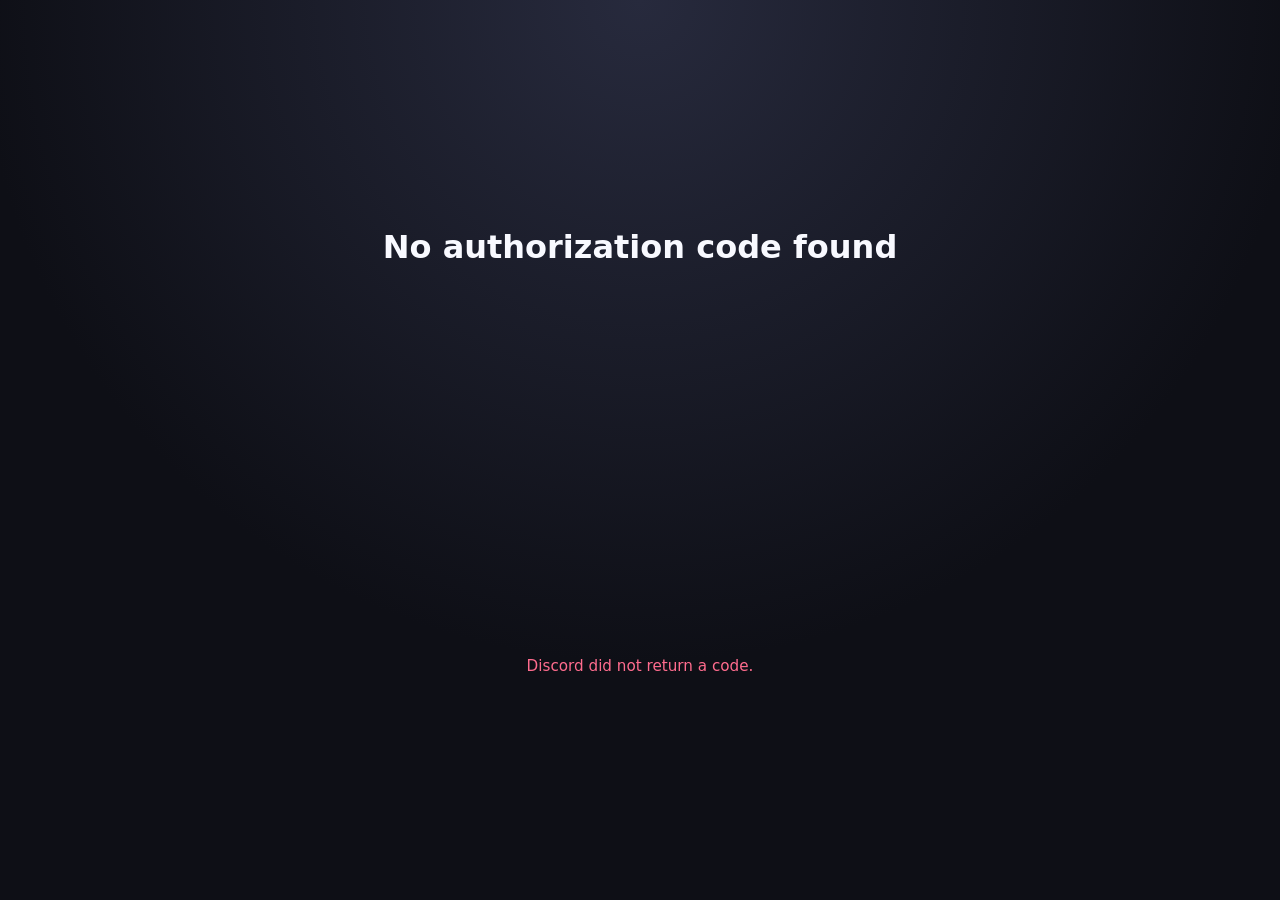
==== discord-callback.html @ b1023589 "The first ;)" ====
<!DOCTYPE html>
<html lang="en">
<head>
  <meta charset="UTF-8">
  <meta name="viewport" content="width=device-width, initial-scale=1.0">
  <title>Discord Callback</title>
  <link rel="stylesheet" href="styles.css">
</head>
<body>
  <main class="login-page callback-root">
    <div class="login-card">
      <p>Processing Discord callback...</p>
    </div>
  </main>
  <script src="script.js"></script>
</body>
</html>
---- styles.css ----
:root {
  --bg: #0e0f16;
  --surface: #141622;
  --text: #f8f9ff;
  --accent: #ff5a8e;
  --accent-soft: rgba(255, 90, 142, 0.16);
  --muted: #b8bddc;
}

* {
  box-sizing: border-box;
  margin: 0;
  padding: 0;
}

html, body {
  min-height: 100%;
}

body {
  font-family: Inter, system-ui, -apple-system, BlinkMacSystemFont, "Segoe UI", sans-serif;
  background: radial-gradient(circle at top, #272a3d 0%, #0e0f16 60%);
  color: var(--text);
  line-height: 1.6;
}

.container {
  width: min(1120px, calc(100% - 2rem));
  margin: 0 auto;
}

.site-header {
  padding: 6rem 0 5rem;
  text-align: center;
}

.site-header h1 {
  font-size: clamp(2.75rem, 5vw, 4.5rem);
  letter-spacing: -0.05em;
}

.site-header p {
  margin: 1.5rem auto 2.5rem;
  max-width: 720px;
  color: var(--muted);
}

.primary-button {
  display: inline-flex;
  align-items: center;
  justify-content: center;
  padding: 1rem 2rem;
  background: var(--accent);
  color: #fff;
  text-decoration: none;
  border-radius: 999px;
  transition: transform 0.2s ease, box-shadow 0.2s ease;
}

.primary-button:hover {
  transform: translateY(-2px);
  box-shadow: 0 20px 40px rgba(255, 90, 142, 0.18);
}

.login-page {
  min-height: 100vh;
  display: grid;
  place-items: center;
  padding: 2rem 1rem;
}

.login-card {
  width: min(540px, 100%);
  background: rgba(255, 255, 255, 0.04);
  border: 1px solid rgba(255, 255, 255, 0.1);
  border-radius: 32px;
  padding: 2.5rem;
  box-shadow: 0 30px 80px rgba(0, 0, 0, 0.28);
}

.discord-brand {
  display: flex;
  gap: 1rem;
  align-items: center;
  margin-bottom: 2rem;
}

.discord-brand img {
  width: 48px;
  height: 48px;
}

.discord-brand h1 {
  margin: 0;
  font-size: 1.75rem;
}

.discord-brand p {
  margin: 0.35rem 0 0;
  color: var(--muted);
  line-height: 1.5;
}

.discord-button {
  width: 100%;
  display: inline-flex;
  align-items: center;
  justify-content: center;
  gap: 0.75rem;
  padding: 1rem 1.25rem;
  border: none;
  border-radius: 16px;
  background: #5865f2;
  color: #fff;
  font-weight: 700;
  cursor: pointer;
  transition: transform 0.2s ease, filter 0.2s ease;
}

.discord-button:hover {
  transform: translateY(-2px);
  filter: brightness(1.05);
}

.hidden {
  display: none;
}

.login-step {
  margin-top: 2rem;
  display: grid;
  gap: 1rem;
}

.login-step-text {
  color: var(--muted);
}

.input-label {
  font-size: 0.95rem;
  margin-bottom: 0.4rem;
  display: block;
  color: #fff;
}

#discord-username {
  width: 100%;
  padding: 0.95rem 1rem;
  border-radius: 16px;
  border: 1px solid rgba(255, 255, 255, 0.12);
  background: rgba(255, 255, 255, 0.05);
  color: var(--text);
}

#discord-username::placeholder {
  color: rgba(248, 249, 255, 0.5);
}

.login-message {
  min-height: 1.2rem;
  font-size: 0.95rem;
  margin: 0;
}

.login-message.success {
  color: #3ad29f;
}

.login-message.error {
  color: #ff6c8e;
}

.section {
  padding: 4rem 0;
}

.section h2 {
  font-size: 2rem;
  margin-bottom: 1rem;
}

.section p,
.section ul {
  color: var(--muted);
}

.section ul {
  margin-top: 1rem;
  list-style: disc inside;
}

.mission-shell {
  display: flex;
  flex-direction: column;
  align-items: center;
  gap: 2rem;
  text-align: center;
}

.mission-copy p {
  max-width: 700px;
  margin: 0 auto;
  color: var(--muted);
}

.mission-pinpoints {
  position: relative;
  display: flex;
  justify-content: center;
  align-items: center;
  gap: 1.8rem;
  width: 100%;
  max-width: 780px;
  padding: 2rem 0 0;
}

.mission-pinpoints::before {
  content: "";
  position: absolute;
  top: 50%;
  left: 3rem;
  right: 3rem;
  height: 2px;
  background: rgba(255, 255, 255, 0.08);
  transform: translateY(-50%);
}

.pinpoint {
  position: relative;
  padding: 1.75rem 1.5rem 1.25rem;
  background: rgba(255, 255, 255, 0.05);
  border: 1px solid rgba(255, 255, 255, 0.12);
  border-radius: 24px;
  min-width: 130px;
  z-index: 1;
}

.pinpoint-dot {
  display: block;
  width: 16px;
  height: 16px;
  margin: 0 auto 1rem;
  border-radius: 50%;
  background: var(--accent);
  box-shadow: 0 0 0 8px rgba(255, 90, 142, 0.12);
}

.pinpoint p {
  margin: 0;
  font-size: 1rem;
  letter-spacing: 0.02em;
}

.highlight {
  background: rgba(255, 255, 255, 0.03);
  border-radius: 28px;
  padding: 3rem 2rem;
}

.feature-grid {
  display: grid;
  grid-template-columns: repeat(auto-fit, minmax(220px, 1fr));
  gap: 1.5rem;
  margin-top: 2rem;
}

.feature-card {
  background: rgba(255, 255, 255, 0.04);
  padding: 1.75rem;
  border: 1px solid rgba(255, 255, 255, 0.08);
  border-radius: 24px;
}

.site-footer {
  padding: 3rem 0;
  text-align: center;
  color: var(--muted);
}

@media (max-width: 640px) {
  .site-header {
    padding-top: 4rem;
  }
  .section {
    padding: 2.5rem 0;
  }
}
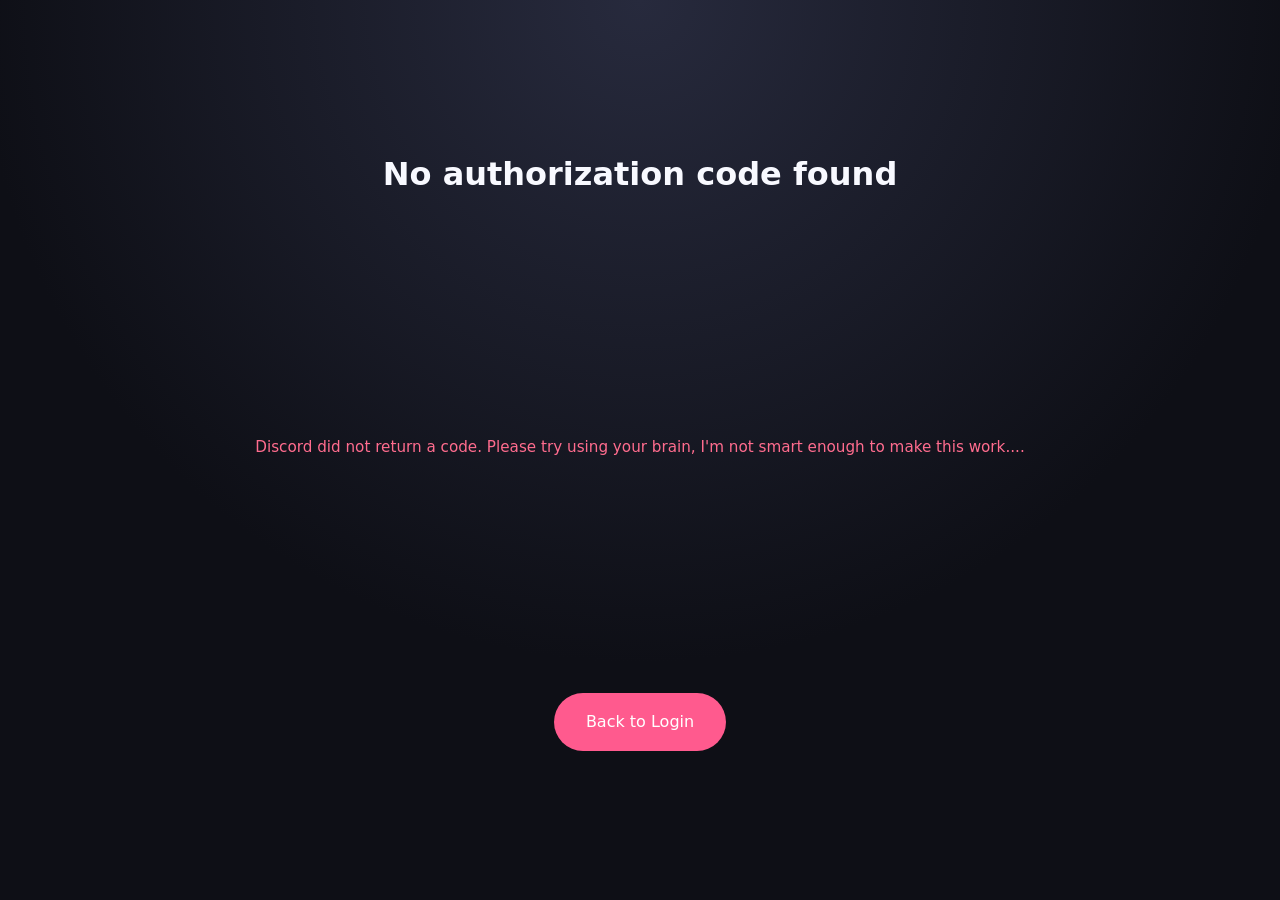
==== commit 2c7eb372: "Add files via upload" ====
--- a/discord-callback.html
+++ b/discord-callback.html
@@ -9,7 +9,8 @@
 <body>
   <main class="login-page callback-root">
     <div class="login-card">
-      <p>Processing Discord callback...</p>
+      <p>Processing Discord callback...Standby - or leave. I don't care.</p>
+      <button onclick="history.back()" class="back-button">Go Back</button>
     </div>
   </main>
   <script src="script.js"></script>
